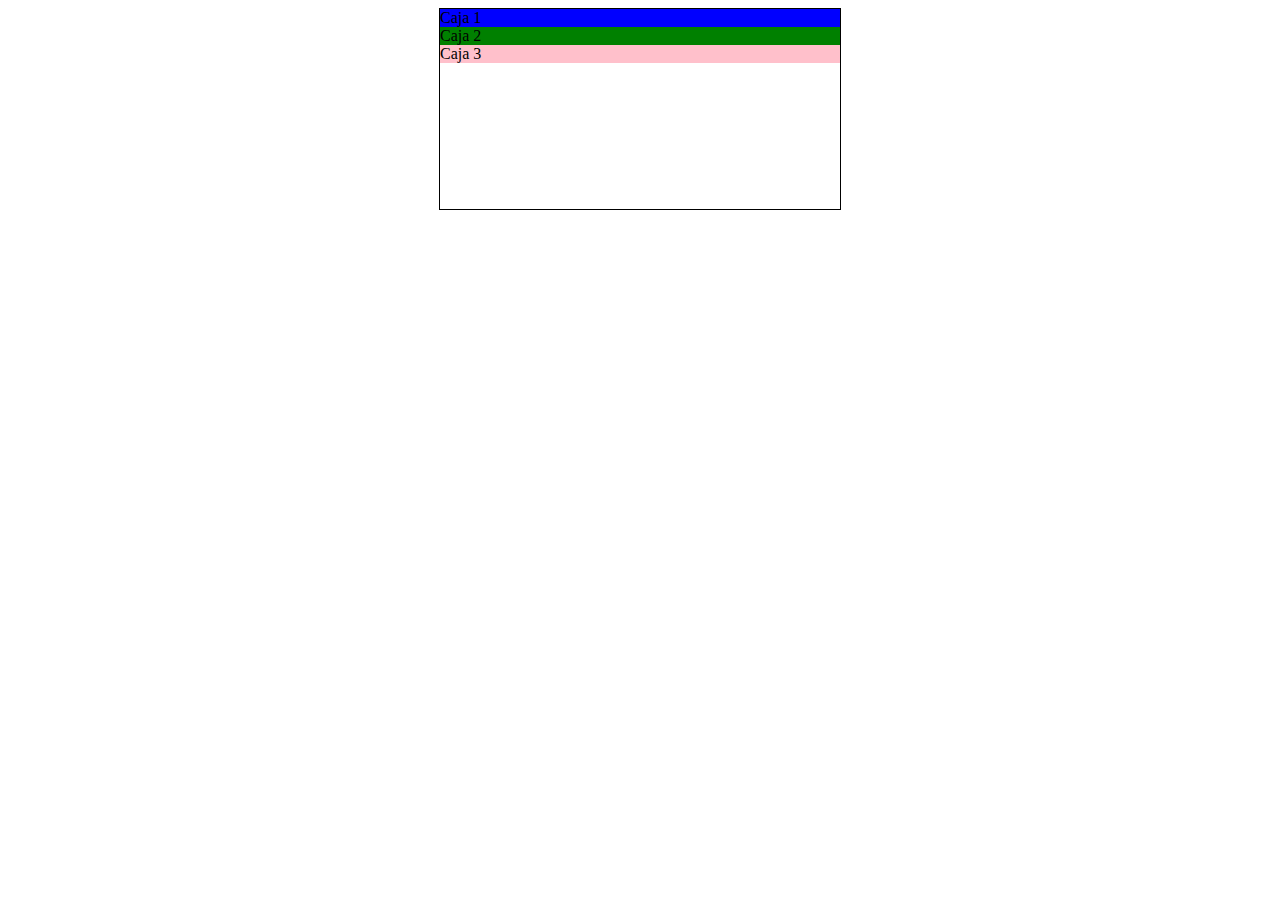
==== Pruebas Flexbox/flexbox.html @ 2ca9a2d1 "39 Regla 2 de flex" ====
<!DOCTYPE html>
<html lang="es">

<head>
    <title>NETWROK | Soluciones Móviles para empresas</title>
    <!-- Required meta tags always come first -->
    <meta charset="utf-8">
    <meta name="viewport" content="width=device-width, initial-scale=1, shrink-to-fit=no">
    <meta http-equiv="x-ua-compatible" content="ie=edge">
    <style>
        section {
            width: 400px;
            height: 200px;
            border: 1px solid #000;
            margin: 0 auto;
            display: flex;
            flex-direction: column;
        }
        
        .caja1 {
            background: blue;
        }
        
        .caja2 {
            background: green;
        }
        
        .caja3 {
            background: pink;
        }

    </style>
</head>

<body>
    <section>
        <article class="caja1">Caja 1</article>
        <article class="caja2">Caja 2</article>
        <article class="caja3">Caja 3</article>
    </section>
</body>

</html>
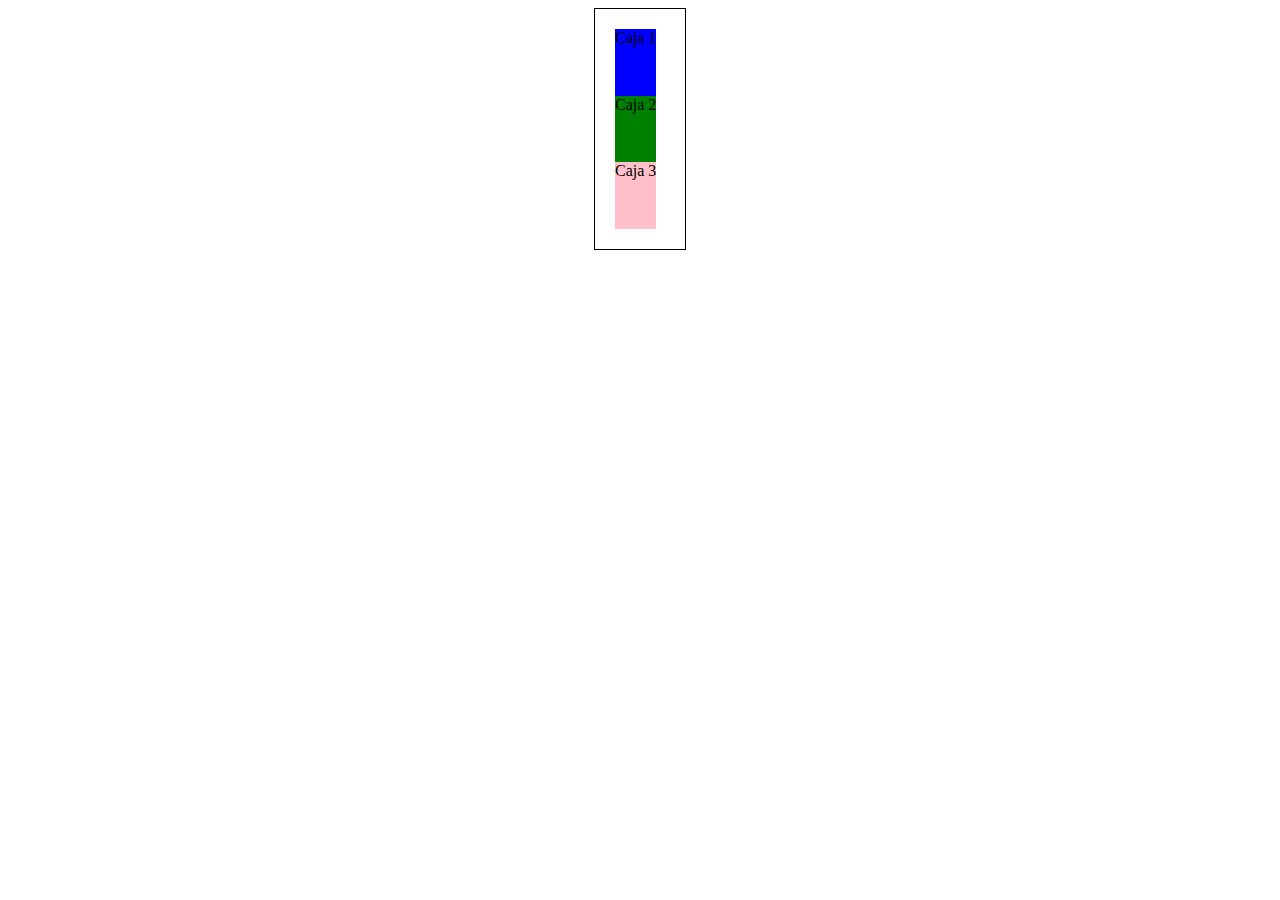
==== commit dce2a837: "41 Regla 4 de flex" ====
--- a/Pruebas Flexbox/flexbox.html
+++ b/Pruebas Flexbox/flexbox.html
@@ -9,12 +9,14 @@
     <meta http-equiv="x-ua-compatible" content="ie=edge">
     <style>
         section {
-            width: 400px;
+            width: 50px;
             height: 200px;
             border: 1px solid #000;
             margin: 0 auto;
             display: flex;
-            flex-direction: column;
+            flex-direction: row;
+            padding: 20px;
+            flex-wrap: wrap;
         }
         
         .caja1 {
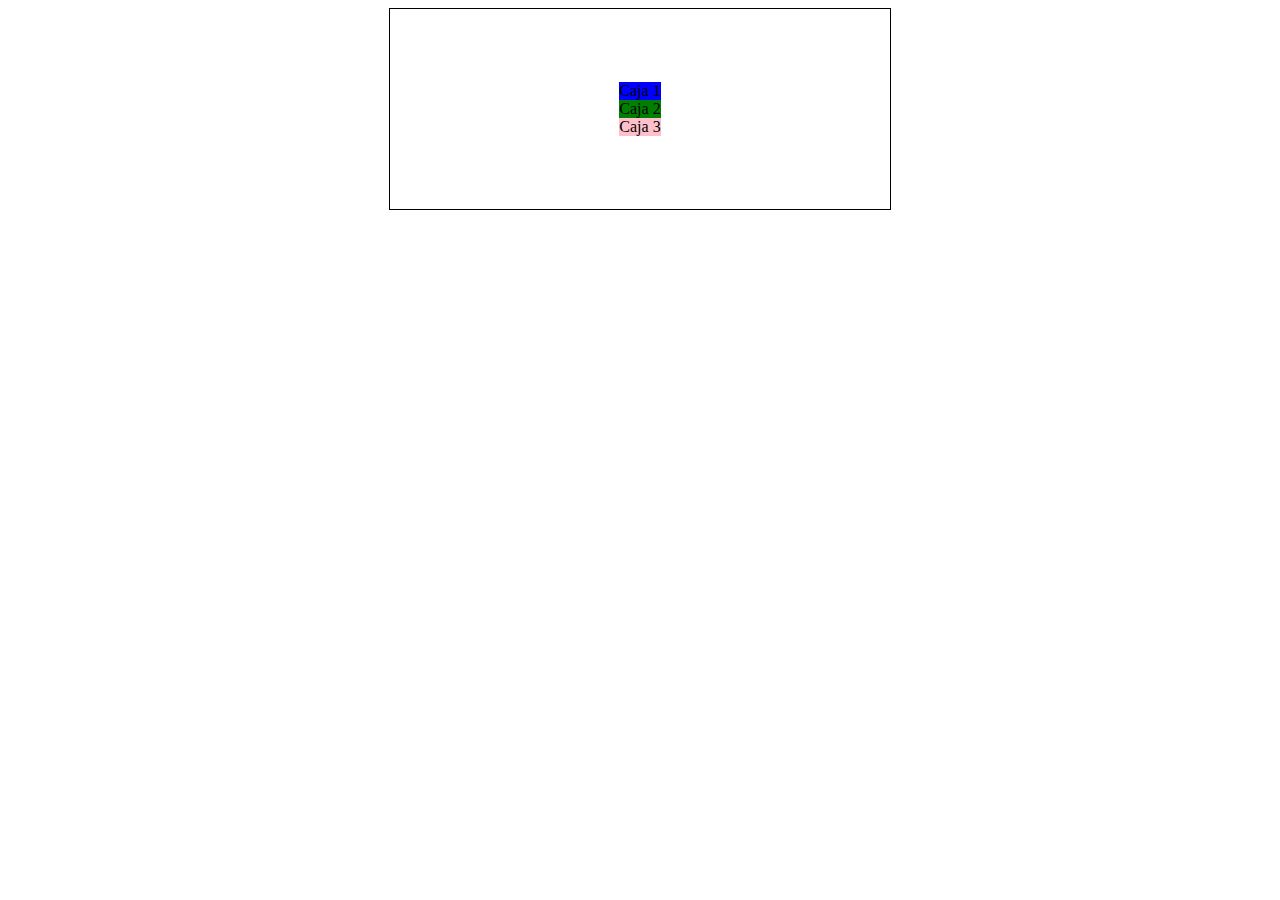
==== commit b1f16fef: "43 Regla 6 de flex" ====
--- a/Pruebas Flexbox/flexbox.html
+++ b/Pruebas Flexbox/flexbox.html
@@ -9,14 +9,14 @@
     <meta http-equiv="x-ua-compatible" content="ie=edge">
     <style>
         section {
-            width: 50px;
+            width: 500px;
             height: 200px;
             border: 1px solid #000;
             margin: 0 auto;
             display: flex;
-            flex-direction: row;
-            padding: 20px;
-            flex-wrap: wrap;
+            flex-direction: column;
+            justify-content: center;
+            align-items: center;
         }
         
         .caja1 {
